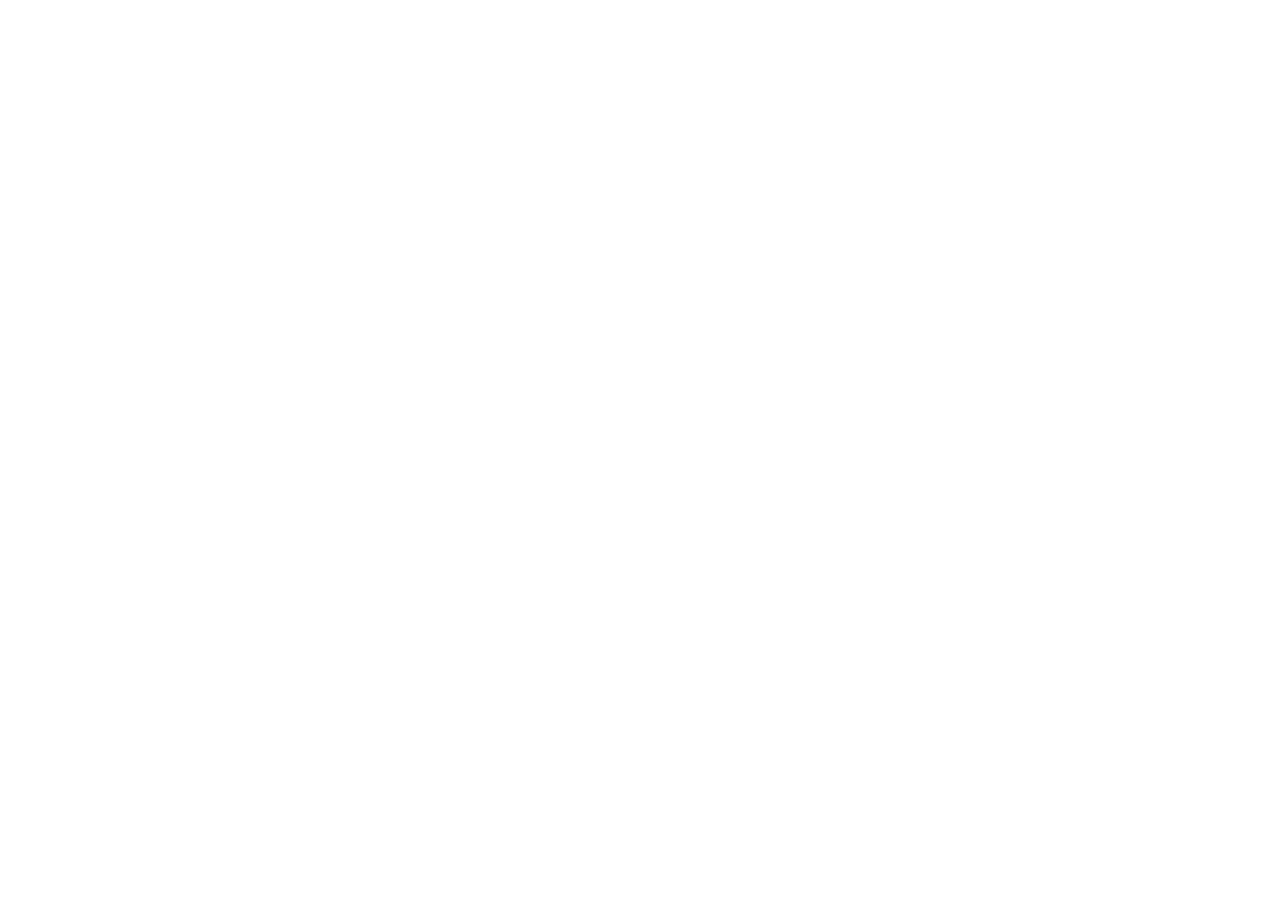
==== mountains/index.html @ 92f0fc3e "Creating the index for the required pages" ====
<!DOCTYPE html>
<html lang="en">
<head>
    <meta charset="UTF-8">
    <meta http-equiv="X-UA-Compatible" content="IE=edge">
    <meta name="viewport" content="width=device-width, initial-scale=1.0">
    <title>Document</title>
</head>
<body>
    
</body>
</html>
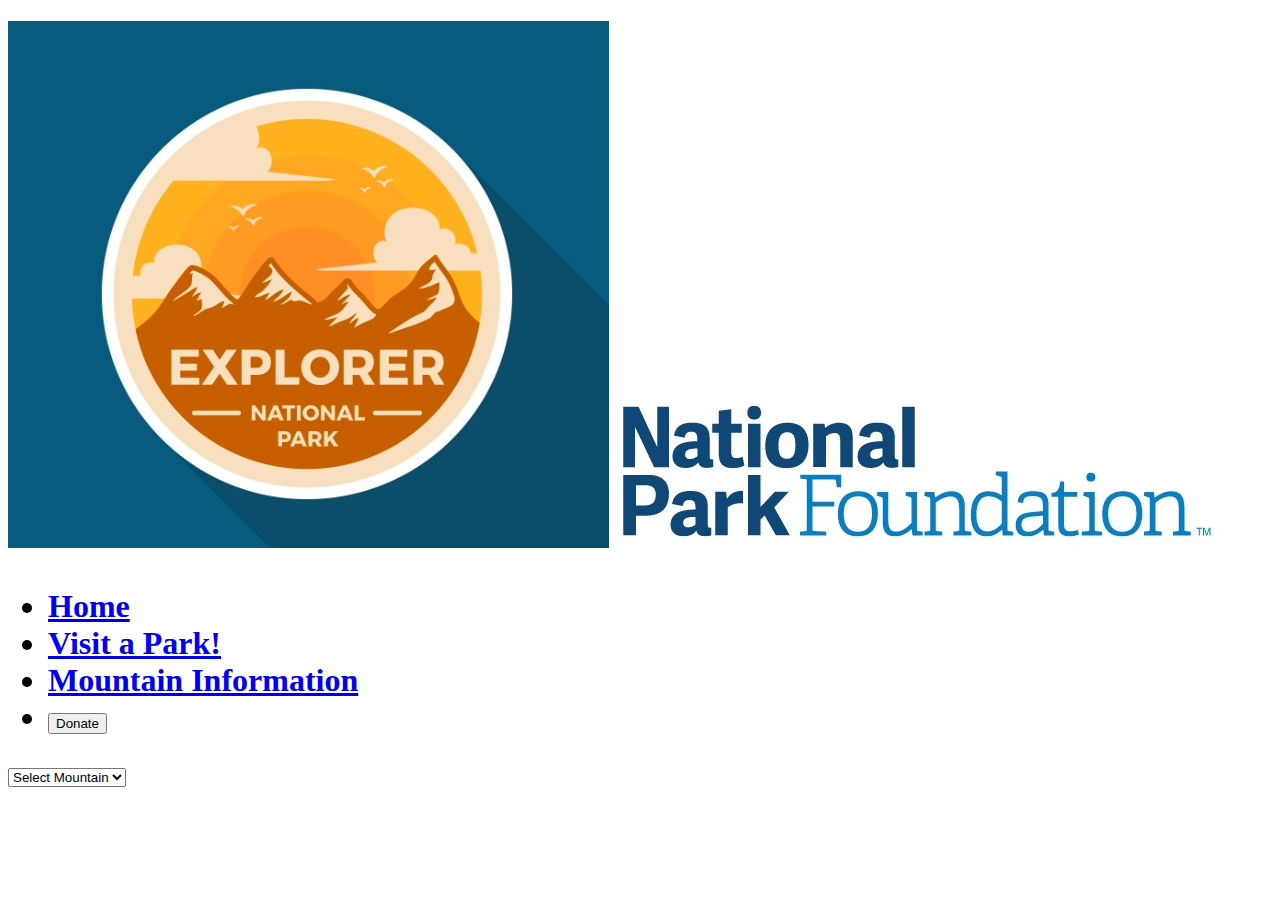
==== commit babbe6ef: "Navigation Bar and Dropdown menu for Mountains" ====
--- a/mountains/index.html
+++ b/mountains/index.html
@@ -1,12 +1,48 @@
 <!DOCTYPE html>
 <html lang="en">
+
 <head>
     <meta charset="UTF-8">
     <meta http-equiv="X-UA-Compatible" content="IE=edge">
     <meta name="viewport" content="width=device-width, initial-scale=1.0">
-    <title>Document</title>
+    <title>Mountains</title>
+    <link href="https://cdn.jsdelivr.net/npm/bootstrap@5.3.0-alpha3/dist/css/bootstrap.min.css" rel="stylesheet"
+        integrity="sha384-KK94CHFLLe+nY2dmCWGMq91rCGa5gtU4mk92HdvYe+M/SXH301p5ILy+dN9+nJOZ" crossorigin="anonymous">
+        <link rel="stylesheet" href="/navbar.css">
+    <script src="https://cdn.jsdelivr.net/npm/bootstrap@5.3.0-alpha3/dist/js/bootstrap.bundle.min.js"
+        integrity="sha384-ENjdO4Dr2bkBIFxQpeoTz1HIcje39Wm4jDKdf19U8gI4ddQ3GYNS7NTKfAdVQSZe"
+        crossorigin="anonymous"></script>
+    <script src="/mountains/mountains.js"></script>
+    <script src="/scripts/mountainData.js"></script>
+
+
 </head>
+
 <body>
-    
+    <h1>
+        <nav>
+            <div class="logo">
+                <img src="/images/logo1.jpg" alt="Sahsik Logo">
+                <img src="/images/logo2.jpg" alt="Sahsik Logo">
+            </div>
+            <div class="hamburger">
+                <div class="bars1"></div>
+                <div class="bars2"></div>
+                <div class="bars3"></div>
+            </div>
+            <ul class="nav-links">
+                <li><a href="/">Home</a></li>
+                <li><a href="/nationalpark/">Visit a Park!</a></li>
+                <li><a href="/mountains/">Mountain Information</a></li>
+                <!-- <li><a href="/userregistration/">Sign Up</a></li>
+                <li><a href="/contactus/">Contact Us</a></li> -->
+                <li><a href=""><button class="donate-button" type="button">Donate</button></a></li>
+            </ul>
+        </nav>
+    </h1>
+ <select name="selectMountain" id="selectMountain">
+    <option value="default">Select Mountain</option>
+ </select>
 </body>
+
 </html>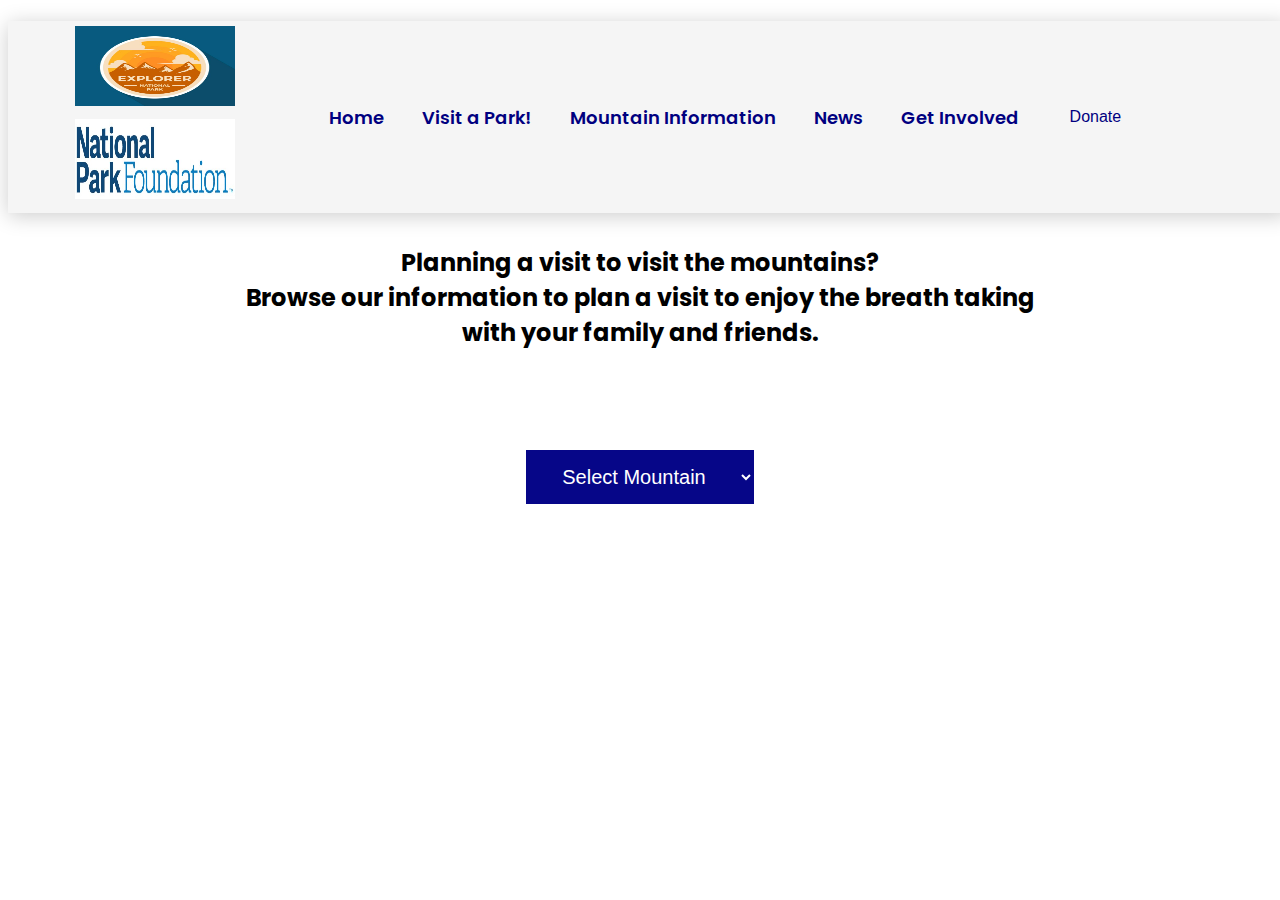
==== commit 29287eb1: "mountains page and the styling for it" ====
--- a/mountains/index.html
+++ b/mountains/index.html
@@ -8,12 +8,13 @@
     <title>Mountains</title>
     <link href="https://cdn.jsdelivr.net/npm/bootstrap@5.3.0-alpha3/dist/css/bootstrap.min.css" rel="stylesheet"
         integrity="sha384-KK94CHFLLe+nY2dmCWGMq91rCGa5gtU4mk92HdvYe+M/SXH301p5ILy+dN9+nJOZ" crossorigin="anonymous">
-        <link rel="stylesheet" href="/navbar.css">
+    <link rel="stylesheet" href="/navbar.css">
     <script src="https://cdn.jsdelivr.net/npm/bootstrap@5.3.0-alpha3/dist/js/bootstrap.bundle.min.js"
         integrity="sha384-ENjdO4Dr2bkBIFxQpeoTz1HIcje39Wm4jDKdf19U8gI4ddQ3GYNS7NTKfAdVQSZe"
         crossorigin="anonymous"></script>
-    <script src="/mountains/mountains.js"></script>
-    <script src="/scripts/mountainData.js"></script>
+    <script defer src="./mountain.js"></script>
+    <script defer src="../scripts/mountainData.js"></script>
+    <link rel="stylesheet" href="../mountains/mountains.css">
 
 
 </head>
@@ -33,16 +34,26 @@
             <ul class="nav-links">
                 <li><a href="/">Home</a></li>
                 <li><a href="/nationalpark/">Visit a Park!</a></li>
-                <li><a href="/mountains/">Mountain Information</a></li>
-                <!-- <li><a href="/userregistration/">Sign Up</a></li>
-                <li><a href="/contactus/">Contact Us</a></li> -->
+                <li><a href="/mountains/"> Mountain Information</a></li>
+                <li><a href="/userregistration/">News</a></li>
+                <li><a href="/contactus/">Get Involved</a></li>
                 <li><a href=""><button class="donate-button" type="button">Donate</button></a></li>
             </ul>
+
         </nav>
     </h1>
- <select name="selectMountain" id="selectMountain">
-    <option value="default">Select Mountain</option>
- </select>
+    <h2>Planning a visit to visit the mountains?<br>Browse our information to plan a visit to enjoy the breath taking
+        <br> with your family and friends. </h2>
+    <div class="custom-select">
+        <select class="mountain" name="mountain" id="mountain">
+            <option value="">Select Mountain</option>
+        </select>
+    </div>
+    <div>
+        <main id="main"></main>
+    </div>
+
+
 </body>
 
 </html>--- a/navbar.css
+++ b/navbar.css
@@ -0,0 +1,187 @@
+@import url("https://fonts.googleapis.com/css2?family=Poppins:wght@500&display=swap");
+@import url("https://fonts.googleapis.com/css2?family=Fenix&display=swap");
+nav{
+    height: 12rem;
+    width: 100vw;
+    display: flex;
+    position: relative;
+    z-index: 10;
+    background-color: whitesmoke;
+    box-shadow: 0 3px 20px rgba(0,0,0,0.2);
+    font-family: "Poppins", sans-serif;
+}
+
+/* Styling Logo*/
+
+.logo{
+    padding: .5vh 2vw;
+    text-align: center;
+    width: 20vw;
+}
+
+.logo img{
+    height: 80px;
+    width: 10rem;
+}
+
+/* Styling Navigation Links*/
+
+.nav-links{
+    width: 80vw;
+    display: flex;
+    padding: 0 0.7vw;
+    justify-content: ;
+    align-items: center;
+    list-style: none;
+    font-weight: 600;
+    font-size: large;
+}
+
+.nav-links li a{
+    margin: 0 0.7vw;
+    text-decoration: none;
+    -webkit-text-fill-color: navy;
+    transition: all ease-in-out 350ms;
+    padding: 10px;
+}
+
+.nav-links li a:hover{
+    color:#000;
+    background-color: orange;
+    padding: 10px;
+    border-radius: 50px;
+}
+
+.nav-links li{
+    position:static;
+}
+
+.nav-links li a:hover::before{
+    width: 80%;
+}
+
+
+
+.donate-button{
+    padding: 0.6rem 0.8rem;
+    -webkit-text-fill-color: navy;
+    margin-left:auto;
+    margin-right: auto;
+    font-size:1rem;
+    cursor:pointer;
+    text-align: end;
+    background-color: transparent;
+    border:0px solid #f2f5f7;
+    border-radius: 1em;
+    transition: all ease-in-out 350ms;
+}
+
+.mountainButton{
+    padding: 0.6rem 0.8rem;
+    -webkit-text-fill-color: navy;
+    margin-left:auto;
+    margin-right: auto;
+    font-size:1rem;
+    cursor:pointer;
+    background-color: transparent;
+    border:0px solid #f2f5f7;
+    border-radius: 1em;
+    transition: all ease-in-out 350ms;
+}
+
+.hamburger div{
+    width: 30px;
+    height: 3px;
+    background: #f2f5f7;
+    margin: 5px;
+    transition: all 0.3s ease;
+}
+
+.hamburger{
+    display: none;
+}
+
+.mission div{
+     display: flex;
+}
+
+
+/* @media screen and (max-width: 800px){ */
+    /* nav{
+        position: fixed;
+        z-index: 3;
+    }
+    .hamburger{
+        display:block;
+        position: relative;
+        cursor: pointer;
+        right: 5%;
+        top: 50%;
+        transform: translate(-5%, -50%);
+        z-index: 2;
+        transition: all 0.7s ease;
+    }
+    .nav-links{
+        background: #053742;
+        position: fixed;
+        opacity: 1;
+        height: 100vh;
+        width: 100%;
+        flex-direction: column;
+        clip-path: circle(50px at 90% -20%);
+        -webkit-clip-path: circle(50px at 90% -10%);
+        transition: all 1s ease-out;
+        pointer-events: none;
+    }
+    .nav-links.open{
+        clip-path: circle(1000px at 90% -10%);
+        -webkit-clip-path: circle(1000px at 90% -10%);
+        pointer-events: all;
+    }
+    .nav-links li{
+        opacity: 0;
+    }
+    .nav-links li:nth-child(1){
+        transition: all 0.5s ease 0.2s;
+    }
+    .nav-links li:nth-child(2){
+        transition: all 0.5s ease 0.4s;
+    }
+    .nav-links li:nth-child(3){
+        transition: all 0.5s ease 0.6s;
+    }
+    .nav-links li:nth-child(4){
+        transition: all 0.5s ease 0.7s;
+    }
+    .nav-links li:nth-child(5){
+        transition: all 0.5s ease 0.8s;
+    }
+    .nav-links li:nth-child(6){
+        transition: all 0.5s ease 0.9s;
+        margin: 0;
+    }
+    .nav-links li:nth-child(7){
+        transition: all 0.5s ease 1s;
+        margin: 0;
+    }
+
+    li.fade{
+        opacity: 1;
+    }
+
+    
+
+        .toggle .bars1{
+            transform: rotate(-45deg) translate(-5px, 6px);
+        }
+
+        .toggle .bars2{
+            transition: all 0s ease;
+            width: 0;
+        }
+
+        .toggle .bars3{
+            transform: rotate(45deg) translate(-5px, -6px);
+        }
+
+} */--- a/mountains/mountains.css
+++ b/mountains/mountains.css
@@ -0,0 +1,42 @@
+@import url("https://fonts.googleapis.com/css2?family=Poppins:wght@500&display=swap");
+@import url("https://fonts.googleapis.com/css2?family=Fenix&display=swap");
+
+.mountain {
+    background-color: rgb(6, 6, 136);
+    border: none;
+    color: white;
+    padding: 15px 32px;
+    text-align: center;
+    text-decoration: none;
+    display: flex;
+    font-size: 20px;
+    justify-content: center;
+    margin-left: 40rem;
+    margin-right: 40rem;
+    margin-top: 5rem;
+  }
+  
+  .card {
+    max-width: 400px; /* Adjust the desired width */
+    margin: auto; /* Center the card horizontally */
+    margin-top: 20px; /* Add a top margin for spacing */
+    display: flex;
+    justify-content: center;
+    text-align: center;
+    backdrop-filter: blur(10px);
+    background-color: transparent;
+    border: none;
+    box-shadow: none;
+    font-family: "Poppins", sans-serif;
+  }
+
+h2{
+    font-family: "Poppins", sans-serif;
+    text-align: center;
+    margin-top: 2rem;
+}
+
+.custom-select{
+    display: flex;
+    justify-content: center;
+}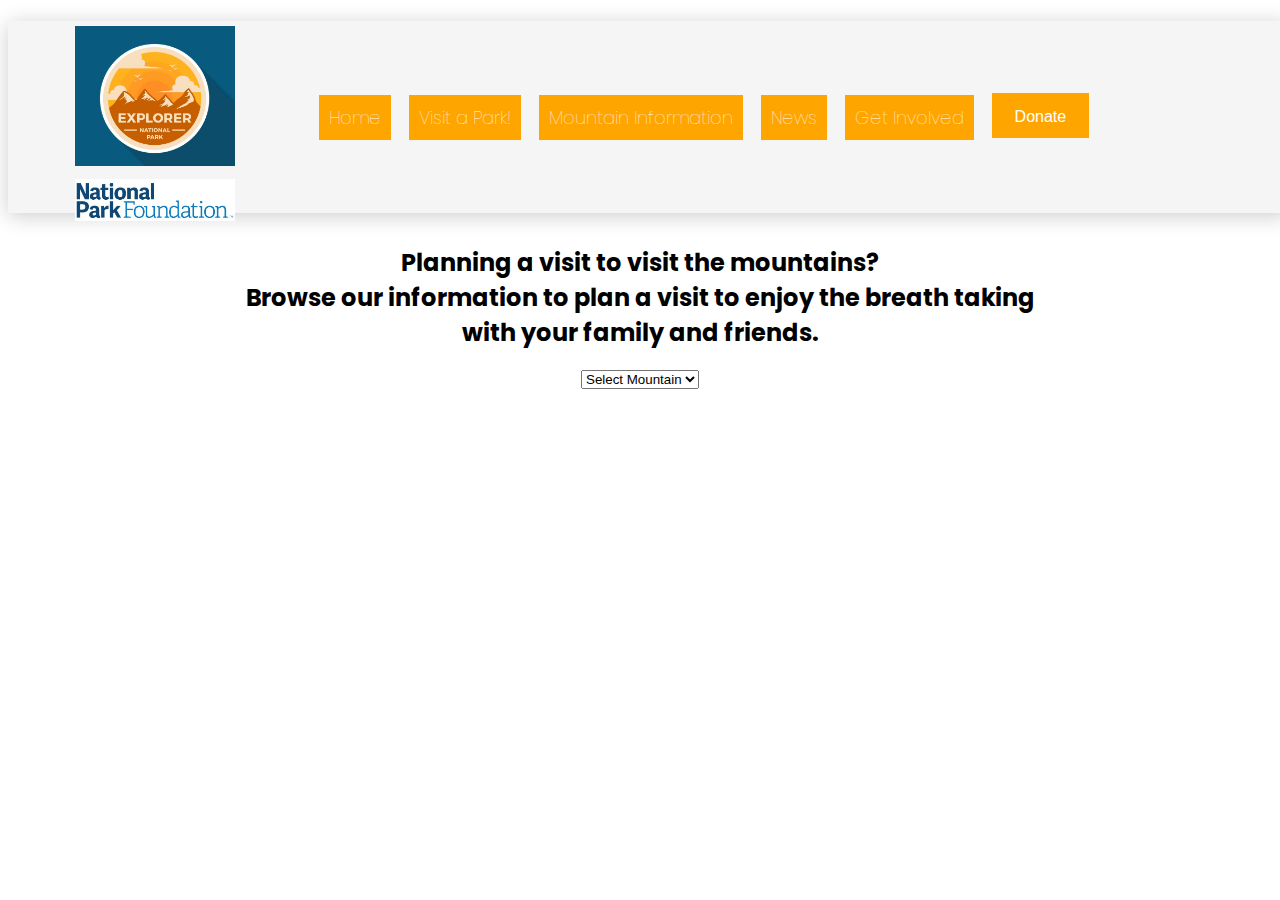
==== commit bb728f14: "better naming of the variable for the select menu" ====
--- a/mountains/index.html
+++ b/mountains/index.html
@@ -45,7 +45,7 @@
     <h2>Planning a visit to visit the mountains?<br>Browse our information to plan a visit to enjoy the breath taking
         <br> with your family and friends. </h2>
     <div class="custom-select">
-        <select class="mountain" name="mountain" id="mountain">
+        <select class="select-mountain" name="mountain" id="mountainselect">
             <option value="">Select Mountain</option>
         </select>
     </div>
--- a/navbar.css
+++ b/navbar.css
@@ -20,7 +20,6 @@
 }
 
 .logo img{
-    height: 80px;
     width: 10rem;
 }
 
@@ -33,21 +32,23 @@
     justify-content: ;
     align-items: center;
     list-style: none;
-    font-weight: 600;
+    font-weight: 100;
     font-size: large;
+    
 }
 
 .nav-links li a{
     margin: 0 0.7vw;
     text-decoration: none;
-    -webkit-text-fill-color: navy;
+    -webkit-text-fill-color: white;
     transition: all ease-in-out 350ms;
     padding: 10px;
+    background-color: orange;
 }
 
 .nav-links li a:hover{
     color:#000;
-    background-color: orange;
+    background-color: navy;
     padding: 10px;
     border-radius: 50px;
 }
@@ -59,14 +60,15 @@
 .nav-links li a:hover::before{
     width: 80%;
 }
+ 
 
 
 
 .donate-button{
     padding: 0.6rem 0.8rem;
-    -webkit-text-fill-color: navy;
-    margin-left:auto;
-    margin-right: auto;
+    -webkit-text-fill-color: white;
+    margin-left:;
+    
     font-size:1rem;
     cursor:pointer;
     text-align: end;
@@ -75,7 +77,9 @@
     border-radius: 1em;
     transition: all ease-in-out 350ms;
 }
-
+.text {
+    -webkit-text-fill-color: white;
+}
 .mountainButton{
     padding: 0.6rem 0.8rem;
     -webkit-text-fill-color: navy;
